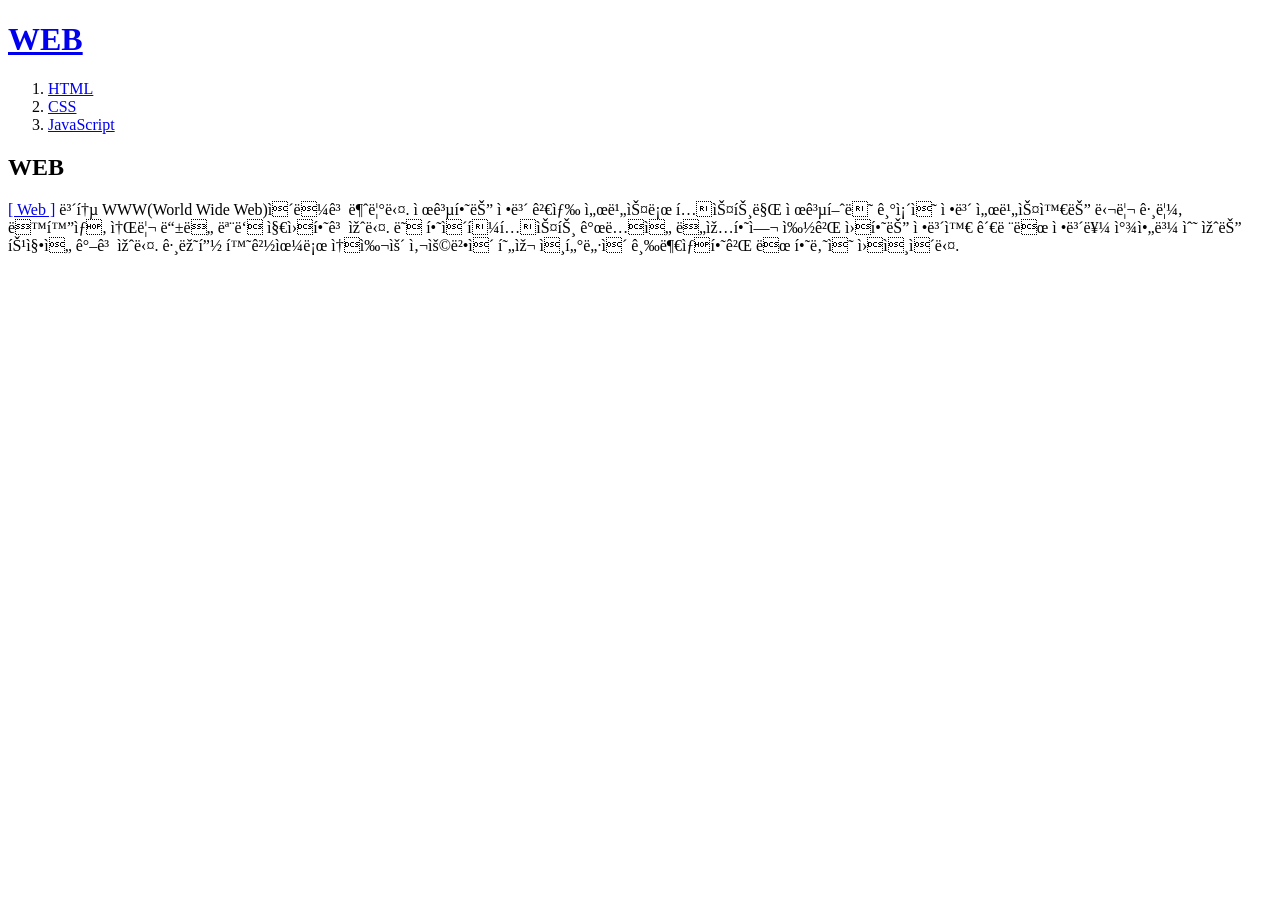
==== index.html @ 72aec7c7 "I made my first web site." ====
<!doctype html>

<html>

<head>
    <title> WEB1 - Welcome </title>
    <meta charset="utf_8">
</head>
    <body>
        <h1><a href="index.html">WEB</a></h1>
        <ol>
            <li><a href="1.html">HTML</a></li>
            <li><a href="2.html">CSS</a></li>
            <li><a href="3.html">JavaScript</a></li>
        </ol>
        
        <h2> WEB </h2>

        <p><a href="https://terms.naver.com/entry.naver?docId=784905&cid=41828&categoryId=41828" target="_blank" title="WEB의 정의">
        [ Web ]</a>
        보통 WWW(World Wide Web)이라고 불린다. 제공하는 정보 검색 서비스로 텍스트만 제공했던 기존의 정보 서비스와는 달리 
        그림, 동화상, 소리 등도 모두 지원하고 있다. 또 하이퍼텍스트 개념을 도입하여 쉽게 원하는 정보와 관련된 정보를 찾아볼 수 있는 특징을 갖고 있다. 
        그래픽 환경으로 손쉬운 사용법이 현재 인터넷이 급부상하게 된 하나의 원인이다.</p>
    </body>
</html>
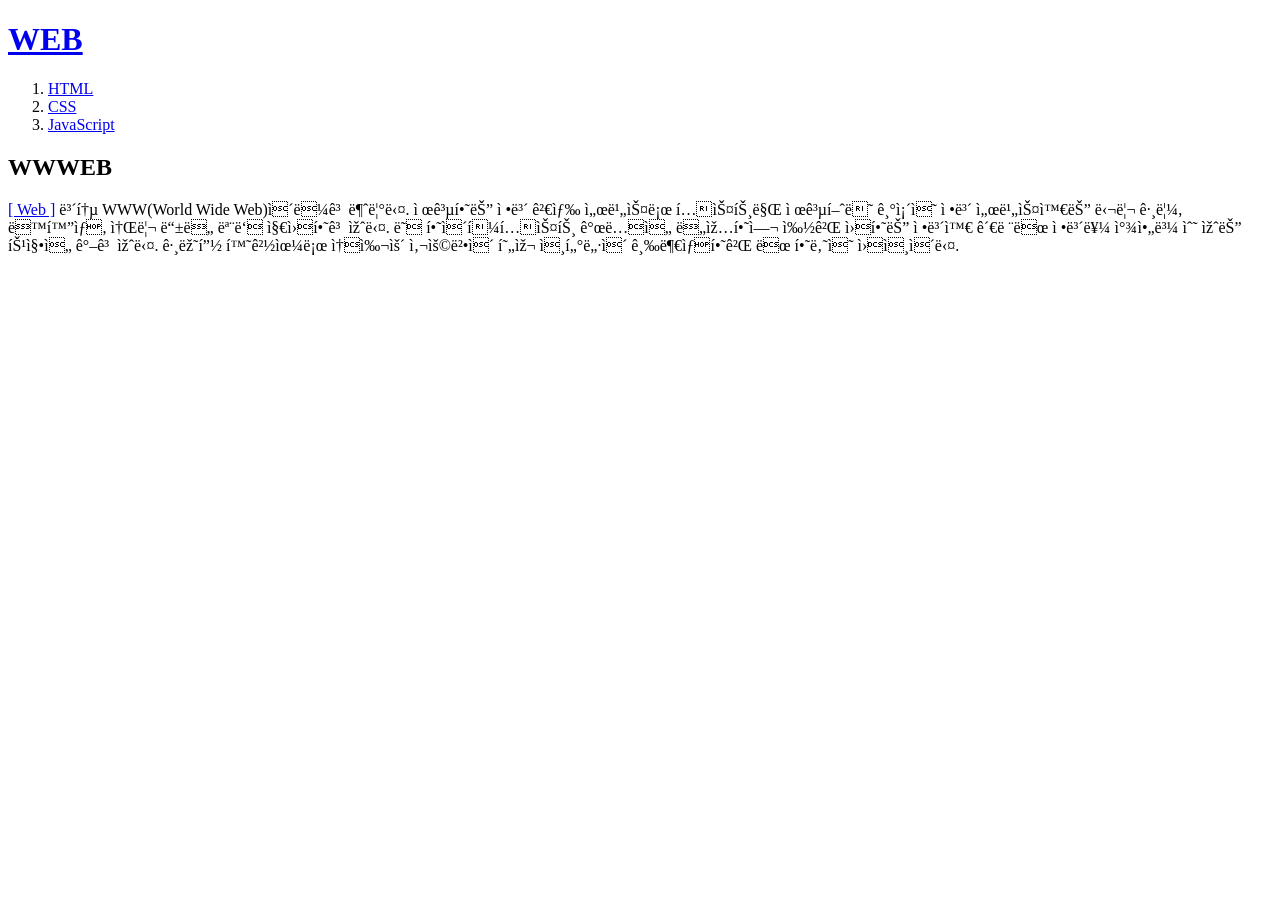
==== commit 7dd3cdb3: "수정" ====
--- a/index.html
+++ b/index.html
@@ -14,7 +14,7 @@
             <li><a href="3.html">JavaScript</a></li>
         </ol>
         
-        <h2> WEB </h2>
+        <h2> WWWEB </h2>
 
         <p><a href="https://terms.naver.com/entry.naver?docId=784905&cid=41828&categoryId=41828" target="_blank" title="WEB의 정의">
         [ Web ]</a>
